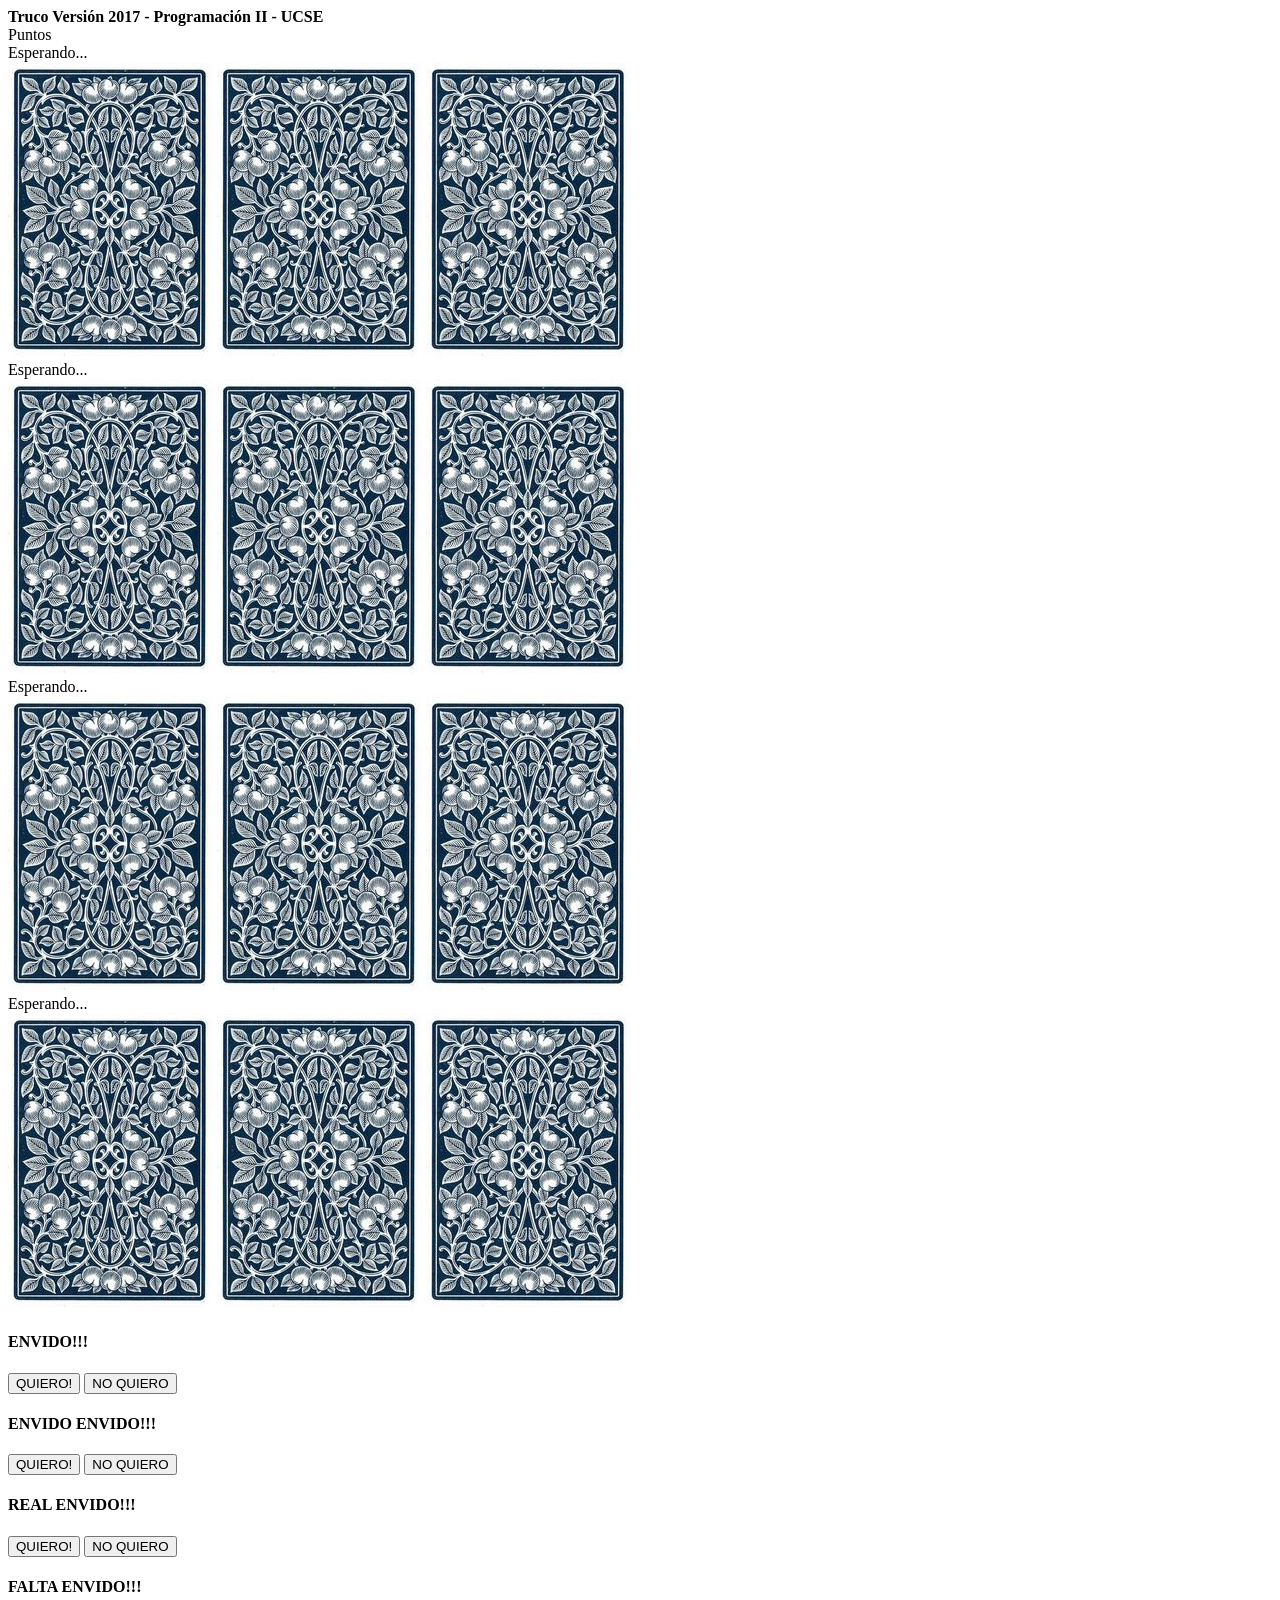
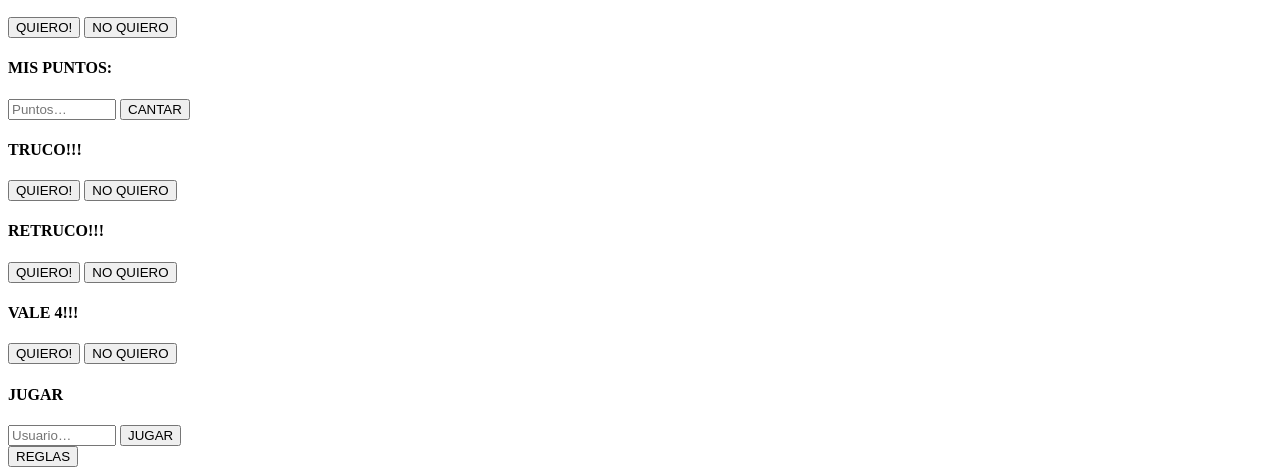
==== Truco/Truco.Web/index.html @ f20f7678 "08/06/2017" ====
﻿<!DOCTYPE html>
<html xmlns="http://www.w3.org/1999/xhtml">
<head>
    <meta http-equiv="Content-Type" content="text/html; charset=utf-8" />
    <title>Truco 2017</title>
    <!-- Hojas de estilo CSS -->
    <link href="https://fonts.googleapis.com/css?family=Open+Sans" rel="stylesheet">
    <link href="Content/style.css" rel="stylesheet" />
    <link href="Content/bootstrap/css/bootstrap.css" rel="stylesheet" />
</head>
<body>
    <div class="container">
        <div class="row-fluid header">
            <div class="span12">
                <strong>Truco Versión 2017 - Programación II - UCSE</strong>
            </div>
        </div>
        
        <div class="row-fluid central">
            <div class="span2 leftPanel">
                <div class="span1">Puntos</div> <!-- Rvisar posición del texto en el contenedor -->
                <div id="punt"></div>
            </div>
            <div class="span7 centralPanel">
                <div class="row-fluid centralItem">
                    <div class="span12">
                        <div id="user1">Esperando...</div>
                        <img id="user1_card1" class="card" src="Images/BACK.JPG" />
                        <img id="user1_card2" class="card" src="Images/BACK.JPG" />
                        <img id="user1_card3" class="card" src="Images/BACK.JPG" />
                    </div>
                </div>
                <div class="row-fluid centralItem">
                    <div class="span6">
                        <div id="user4">Esperando...</div>
                        <img id="user4_card1" class="card" src="Images/BACK.JPG" />
                        <img id="user4_card2" class="card" src="Images/BACK.JPG" />
                        <img id="user4_card3" class="card" src="Images/BACK.JPG" />
                    </div>
                    <div class="span6">
                        <div id="user2">Esperando...</div>
                        <img id="user2_card1" class="card" src="Images/BACK.JPG" />
                        <img id="user2_card2" class="card" src="Images/BACK.JPG" />
                        <img id="user2_card3" class="card" src="Images/BACK.JPG" />
                    </div>
                </div>
                <div class="row-fluid centralItem">
                    <div class="span12">
                        <div id="user3">Esperando...</div>
                        <img id="user3_card1" class="card" src="Images/BACK.JPG" />
                        <img id="user3_card2" class="card" src="Images/BACK.JPG" />
                        <img id="user3_card3" class="card" src="Images/BACK.JPG" />
                    </div>
               </div>
            </div>
            <div id="rightPanel" class="span3 rightPanel">
                <!-- Envido -->
                <div id="envidoRegion" class="envidoRegion">
                    <h4>ENVIDO!!!</h4>
                    <button type="button" class="btn btn-success" id="bottonQuieroEnvido">QUIERO!</button>
                    <button type="button" class="btn btn-danger" id="bottonNoQuieroEnvido">NO QUIERO</button>
                </div>
                <div id="envidoEnvidoRegion" class="envidoRegion">
                    <h4>ENVIDO ENVIDO!!!</h4>
                    <button type="button" class="btn btn-success" id="bottonQuieroEnvidoEnvido">QUIERO!</button>
                    <button type="button" class="btn btn-danger" id="bottonNoQuieroEnvidoEnvido">NO QUIERO</button>
                </div>
                <div id="realEnvidoRegion" class="envidoRegion">
                    <h4>REAL ENVIDO!!!</h4>
                    <button type="button" class="btn btn-success" id="bottonQuieroRealEnvido">QUIERO!</button>
                    <button type="button" class="btn btn-danger" id="bottonNoQuieroRealEnvido">NO QUIERO</button>
                </div>
                <div id="faltaEnvidoRegion" class="envidoRegion">
                    <h4>FALTA ENVIDO!!!</h4>
                    <button type="button" class="btn btn-success" id="bottonQuieroFaltaEnvido">QUIERO!</button>
                    <button type="button" class="btn btn-danger" id="bottonNoQuieroFaltaEnvido">NO QUIERO</button>
                </div>
                <div id="quieroEnvidoRegion" class="envidoRegion">
                    <h4>MIS PUNTOS:</h4>
                    <input type="text" placeholder="Puntos…" style="width:100px; margin-bottom:0px;" id="envidoPoints" />
                    <button type="button" class="btn btn-success" id="bottonCantarPuntosEnvido">CANTAR</button>
                </div>

                <!-- Truco -->
                <div id="trucoRegion" class="envidoRegion">
                    <h4>TRUCO!!!</h4>
                    <button type="button" class="btn btn-success" id="bottonQuieroTruco">QUIERO!</button>
                    <button type="button" class="btn btn-danger" id="bottonNoQuieroTruco">NO QUIERO</button>
                </div>
                <div id="retrucoRegion" class="envidoRegion">
                    <h4>RETRUCO!!!</h4>
                    <button type="button" class="btn btn-success" id="bottonQuieroReTruco">QUIERO!</button>
                    <button type="button" class="btn btn-danger" id="bottonNoQuieroReTruco">NO QUIERO</button>
                </div>
                <div id="vale4Region" class="envidoRegion">
                    <h4>VALE 4!!!</h4>
                    <button type="button" class="btn btn-success" id="bottonQuieroVale4">QUIERO!</button>
                    <button type="button" class="btn btn-danger" id="bottonNoQuieroVale4">NO QUIERO</button>
                </div>
                <!-- Ingresar jugador. -->
                <div id="userRegion">
                    <h4>JUGAR</h4>
                    <input type="text" placeholder="Usuario…" style="width:100px; margin-bottom:0px;" id="userName" />
                    <button type="button" class="btn btn-primary" id="botonAgregarJugador">JUGAR</button>
                </div>
                <!--BOTON DE PRUEBA (BORRAR)-->
                <div id="userRegion">
                    <button type="button" class="btn btn-primary" id="botonReglas">REGLAS</button>
                </div>

                

                <!-- Mensajes del juego -->
                <div id="messages"></div>              
            </div>
        </div>
        
               
         <!-- Botonera -->
        <div class="row-fluid botton">
            <div class="span12 bottonPanel">
                <div class="span6" id="cards">
                </div>
                <div class="span6" id="movements">
                    <button type="button" id="bottonEnvido">ENVIDO</button>
                    <button type="button" id="bottonEnvidoEnvido">ENVIDO ENVIDO</button>
                    <button type="button" id="bottonRealEnvido">REAL ENVIDO</button>
                    <button type="button" id="bottonFaltaEnvido">FALTA ENVIDO!</button>
                    <button type="button" id="bottonTruco">TRUCO</button>
                    <button type="button" id="bottonReTruco">RETRUCO</button>
                    <button type="button" id="bottonVale4">VALE 4</button>
                    <button type="button" id="bottonMazo">IR AL MAZO</button>
                </div>
                
            </div>
        </div>
    </div>

    

    <!-- Librerías de Javascript -->
    <!--Reference the jQuery library. -->
    <script src="Scripts/jquery-1.7.1.js"></script>
    <!--Reference the SignalR library. -->
    <script src="Scripts/jquery.signalR-2.2.1.min.js"></script>
    <!--Reference the autogenerated SignalR hub script. -->
    <script src="signalr/hubs"></script>
    <!--<script src="Content/bootstrap/js/bootstrap.min.js"></script>-->

    <script src="Scripts/bootbox.js"></script>
    <script src="Content/nicescroll/jquery.nicescroll.min.js"></script>
    <script src="/signalr/hubs"></script>
    <script src="Scripts/truco.logica.js"></script>
</body>
</html>
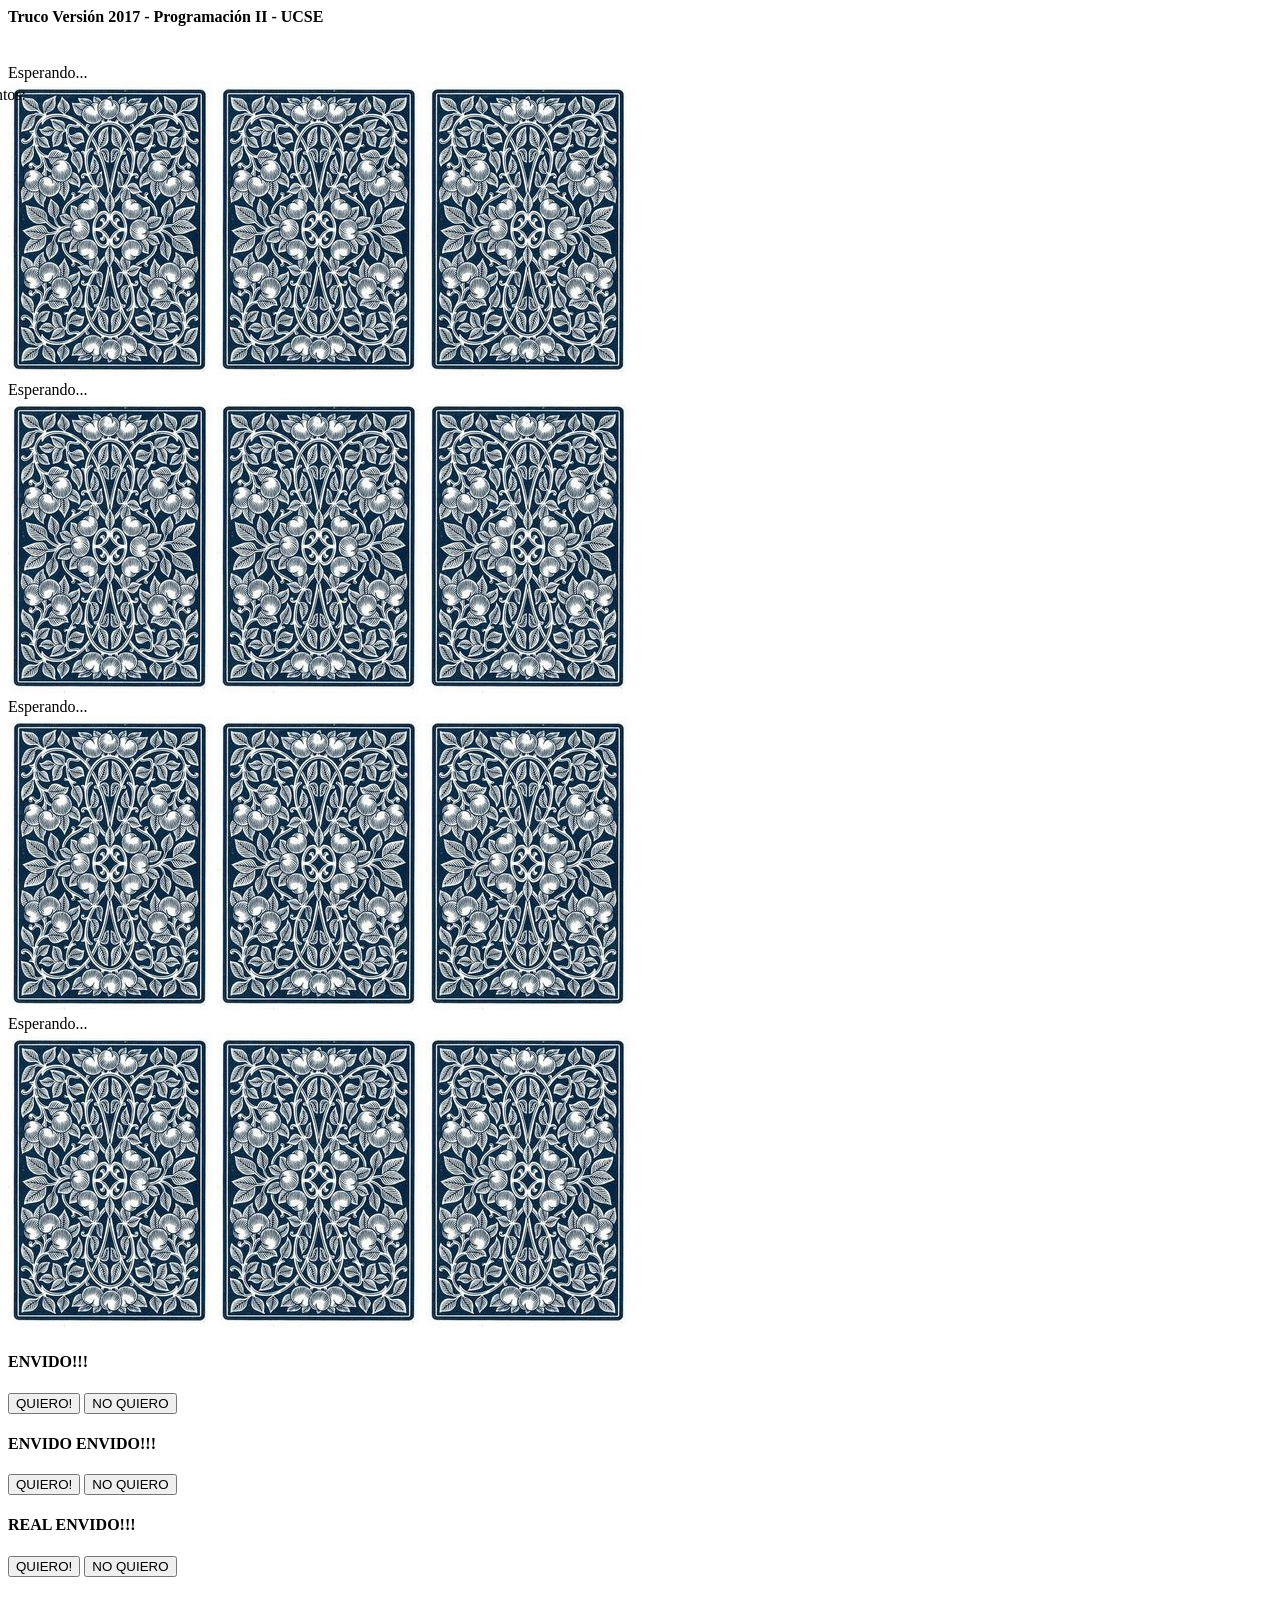
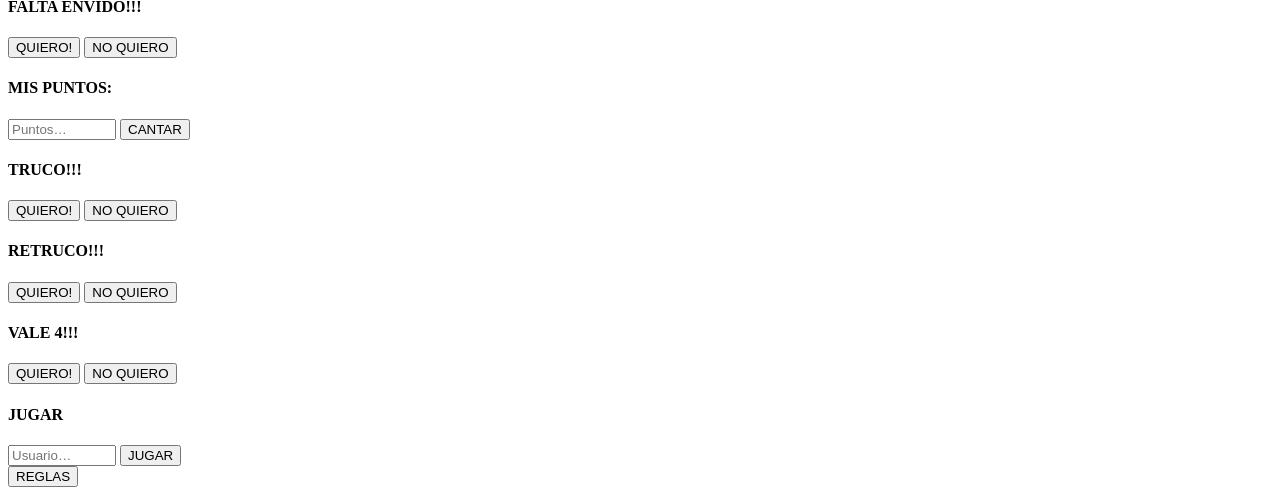
==== commit b6a2d2b8: "19/06/2017 Se añadió estilo de fuente 'Pangolin' al proyeto. Se realizó trabajo gráfico sobre panel " ====
--- a/Truco/Truco.Web/index.html
+++ b/Truco/Truco.Web/index.html
@@ -4,9 +4,10 @@
     <meta http-equiv="Content-Type" content="text/html; charset=utf-8" />
     <title>Truco 2017</title>
     <!-- Hojas de estilo CSS -->
-    <link href="https://fonts.googleapis.com/css?family=Open+Sans" rel="stylesheet">
     <link href="Content/style.css" rel="stylesheet" />
     <link href="Content/bootstrap/css/bootstrap.css" rel="stylesheet" />
+    <link href="https://fonts.googleapis.com/css?family=Open+Sans:300,400|Source+Sans+Pro" rel="stylesheet">
+    <link href="https://fonts.googleapis.com/css?family=Pangolin" rel="stylesheet">
 </head>
 <body>
     <div class="container">
@@ -18,8 +19,9 @@
         
         <div class="row-fluid central">
             <div class="span2 leftPanel">
-                <div class="span1">Puntos</div> <!-- Rvisar posición del texto en el contenedor -->
-                <div id="punt"></div>
+                <div style="text-decoration: none; position: relative; top: 60px; right: 30px;">Puntos:</div>
+                <img width="80" style="position: relative; top: 55px; right: 25px;" src="/Images/underline.png">
+                <div id="punt" style="position: relative; top: 75px; left: 10px;"></div>
             </div>
             <div class="span7 centralPanel">
                 <div class="row-fluid centralItem">
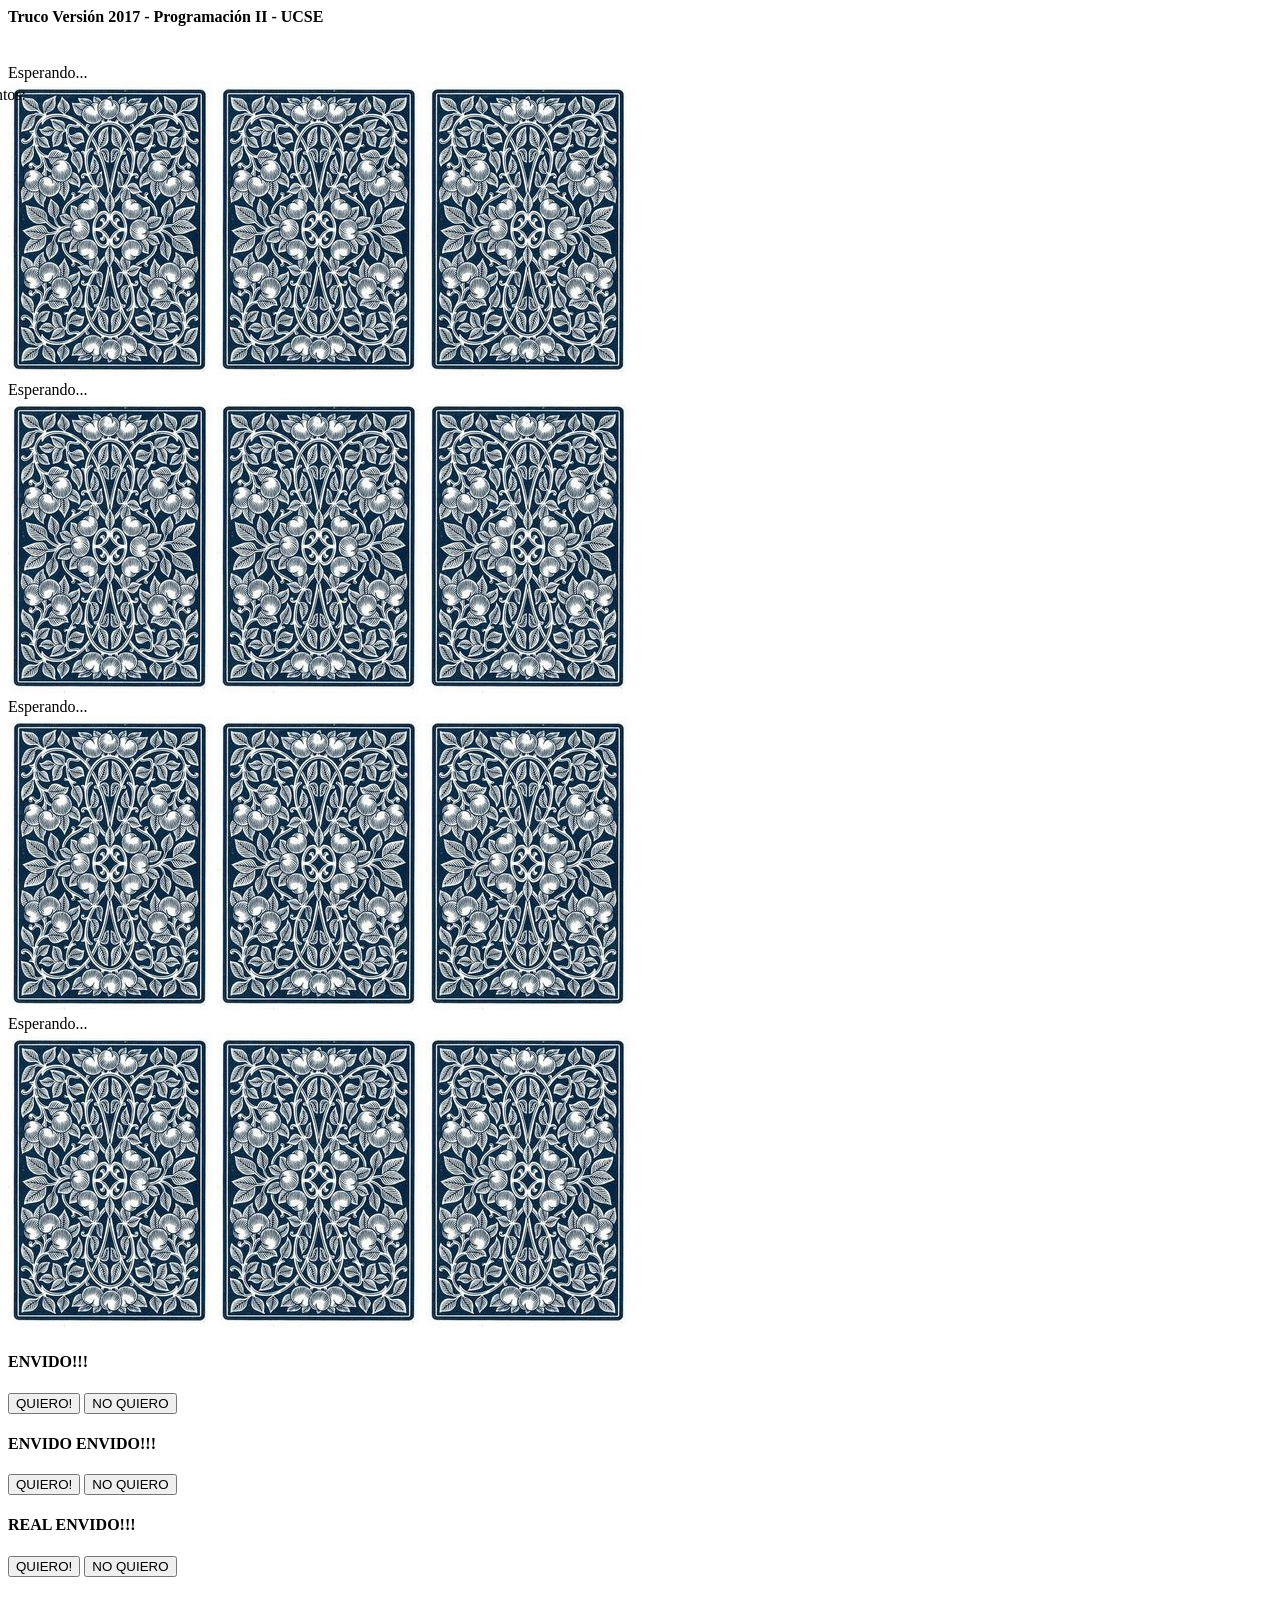
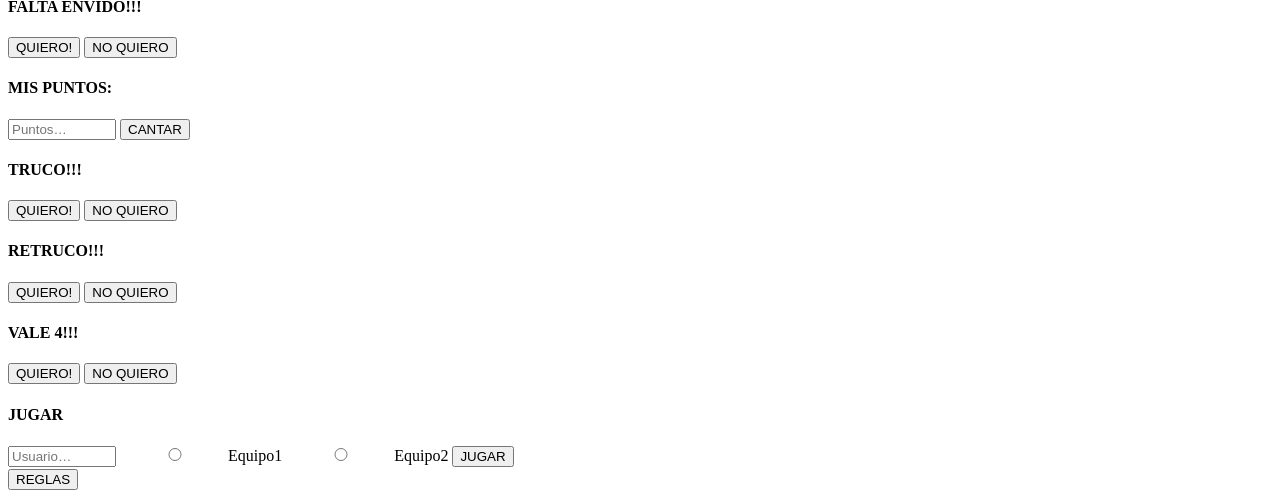
==== commit e938f55f: "23/06 Mauri, lee lo que puse en el metodo JugarCartas" ====
--- a/Truco/Truco.Web/index.html
+++ b/Truco/Truco.Web/index.html
@@ -102,7 +102,9 @@
                 <!-- Ingresar jugador. -->
                 <div id="userRegion">
                     <h4>JUGAR</h4>
-                    <input type="text" placeholder="Usuario…" style="width:100px; margin-bottom:0px;" id="userName" />
+                    <input type="text" placeholder="Usuario…" style="width:100px; margin-bottom:2px;" id="userName" />
+                    <input name="equipo" type="radio" value="rbEquipo1" style="width:100px; margin-bottom:2px; font-size:20px;" id="rb" />Equipo1
+                    <input name="equipo" type="radio" value="rbEquipo2" style="width:100px; margin-bottom:2px; font-size:20px;" id="rb" />Equipo2
                     <button type="button" class="btn btn-primary" id="botonAgregarJugador">JUGAR</button>
                 </div>
                 <!--BOTON DE PRUEBA (BORRAR)-->
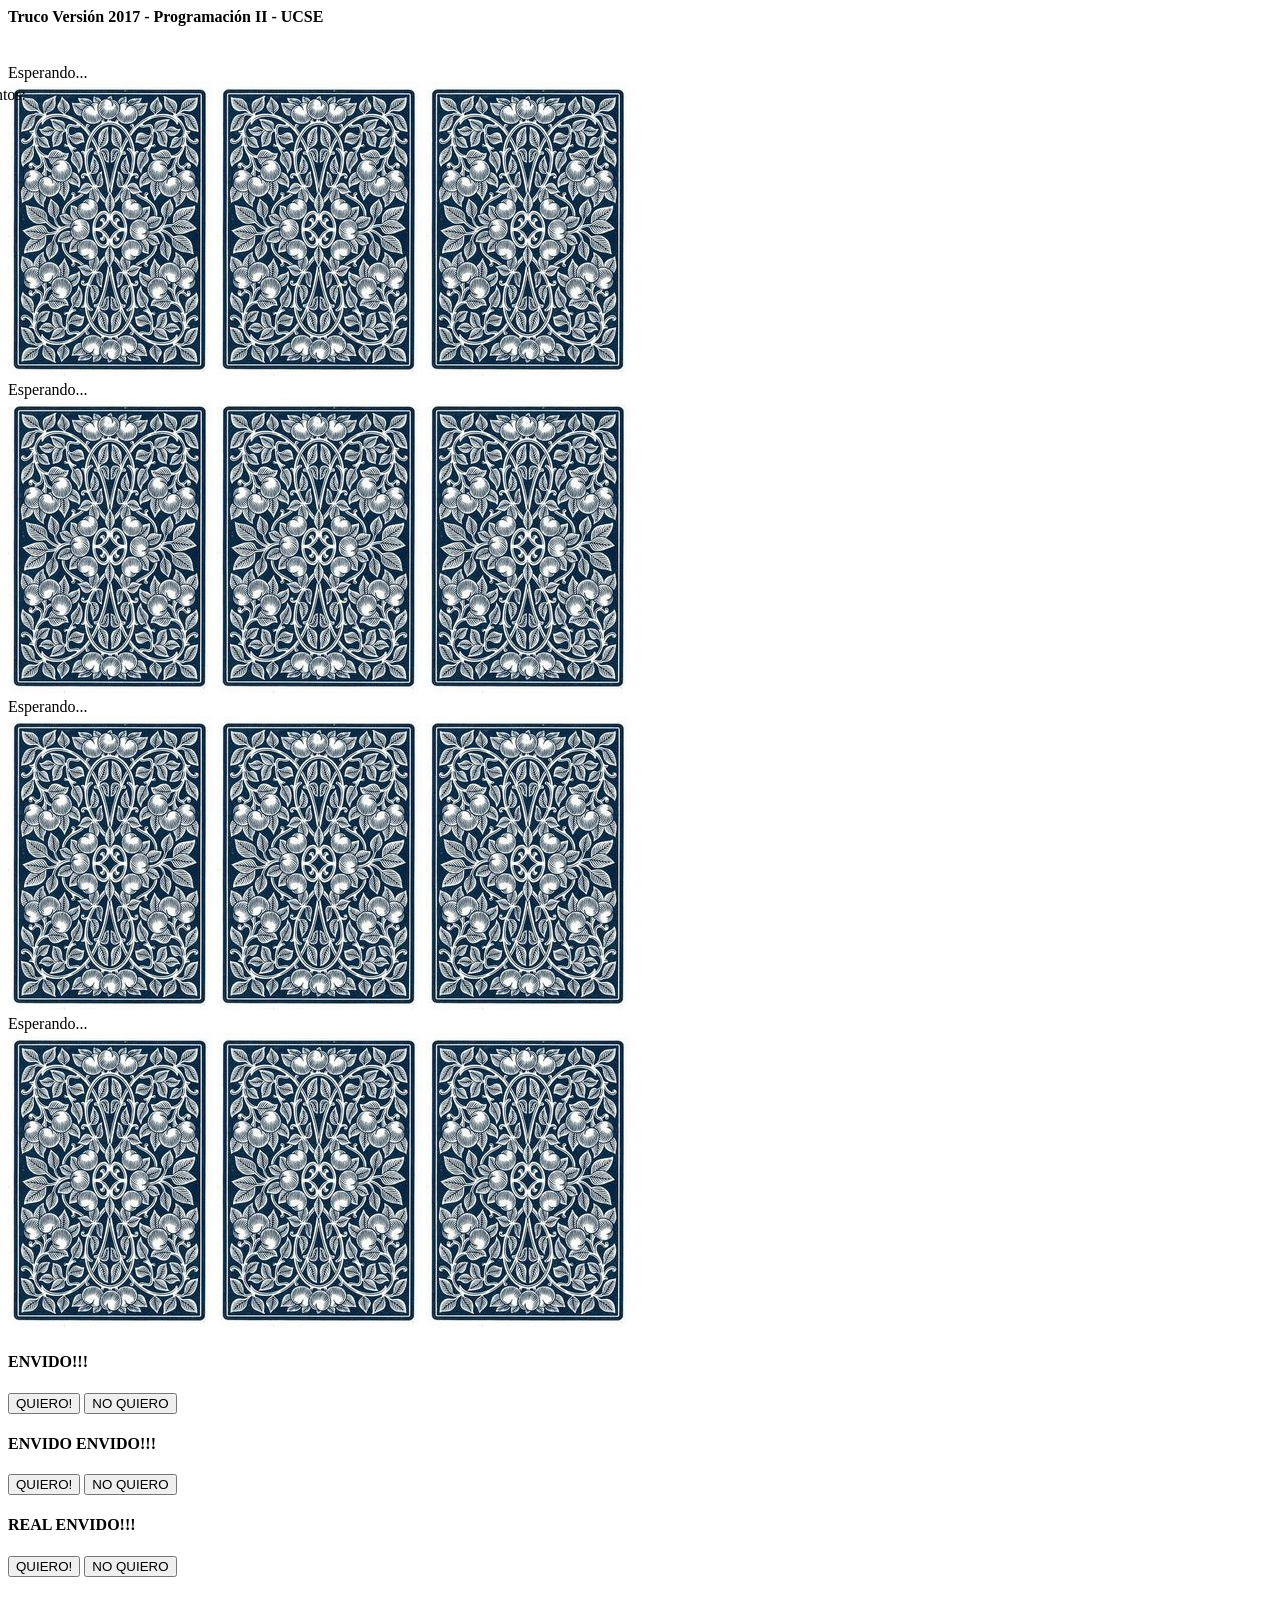
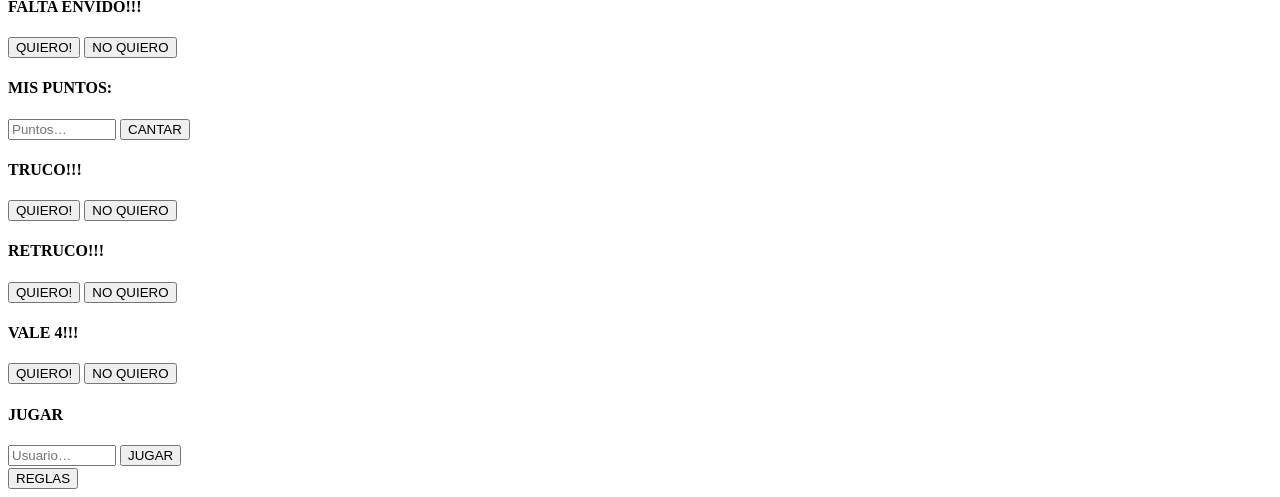
==== commit ca513762: "24/06/17 BUENAS NOTICIAS!! ya pude hacer que se juegen las 3 manos, el jugador que tiro la carta mas" ====
--- a/Truco/Truco.Web/index.html
+++ b/Truco/Truco.Web/index.html
@@ -103,8 +103,8 @@
                 <div id="userRegion">
                     <h4>JUGAR</h4>
                     <input type="text" placeholder="Usuario…" style="width:100px; margin-bottom:2px;" id="userName" />
-                    <input name="equipo" type="radio" value="rbEquipo1" style="width:100px; margin-bottom:2px; font-size:20px;" id="rb" />Equipo1
-                    <input name="equipo" type="radio" value="rbEquipo2" style="width:100px; margin-bottom:2px; font-size:20px;" id="rb" />Equipo2
+                    <!--<input name="equipo" type="radio" value="rbEquipo1" style="width:100px; margin-bottom:2px; font-size:20px;" id="rb" />Equipo1
+                    <input name="equipo" type="radio" value="rbEquipo2" style="width:100px; margin-bottom:2px; font-size:20px;" id="rb" />Equipo2-->
                     <button type="button" class="btn btn-primary" id="botonAgregarJugador">JUGAR</button>
                 </div>
                 <!--BOTON DE PRUEBA (BORRAR)-->
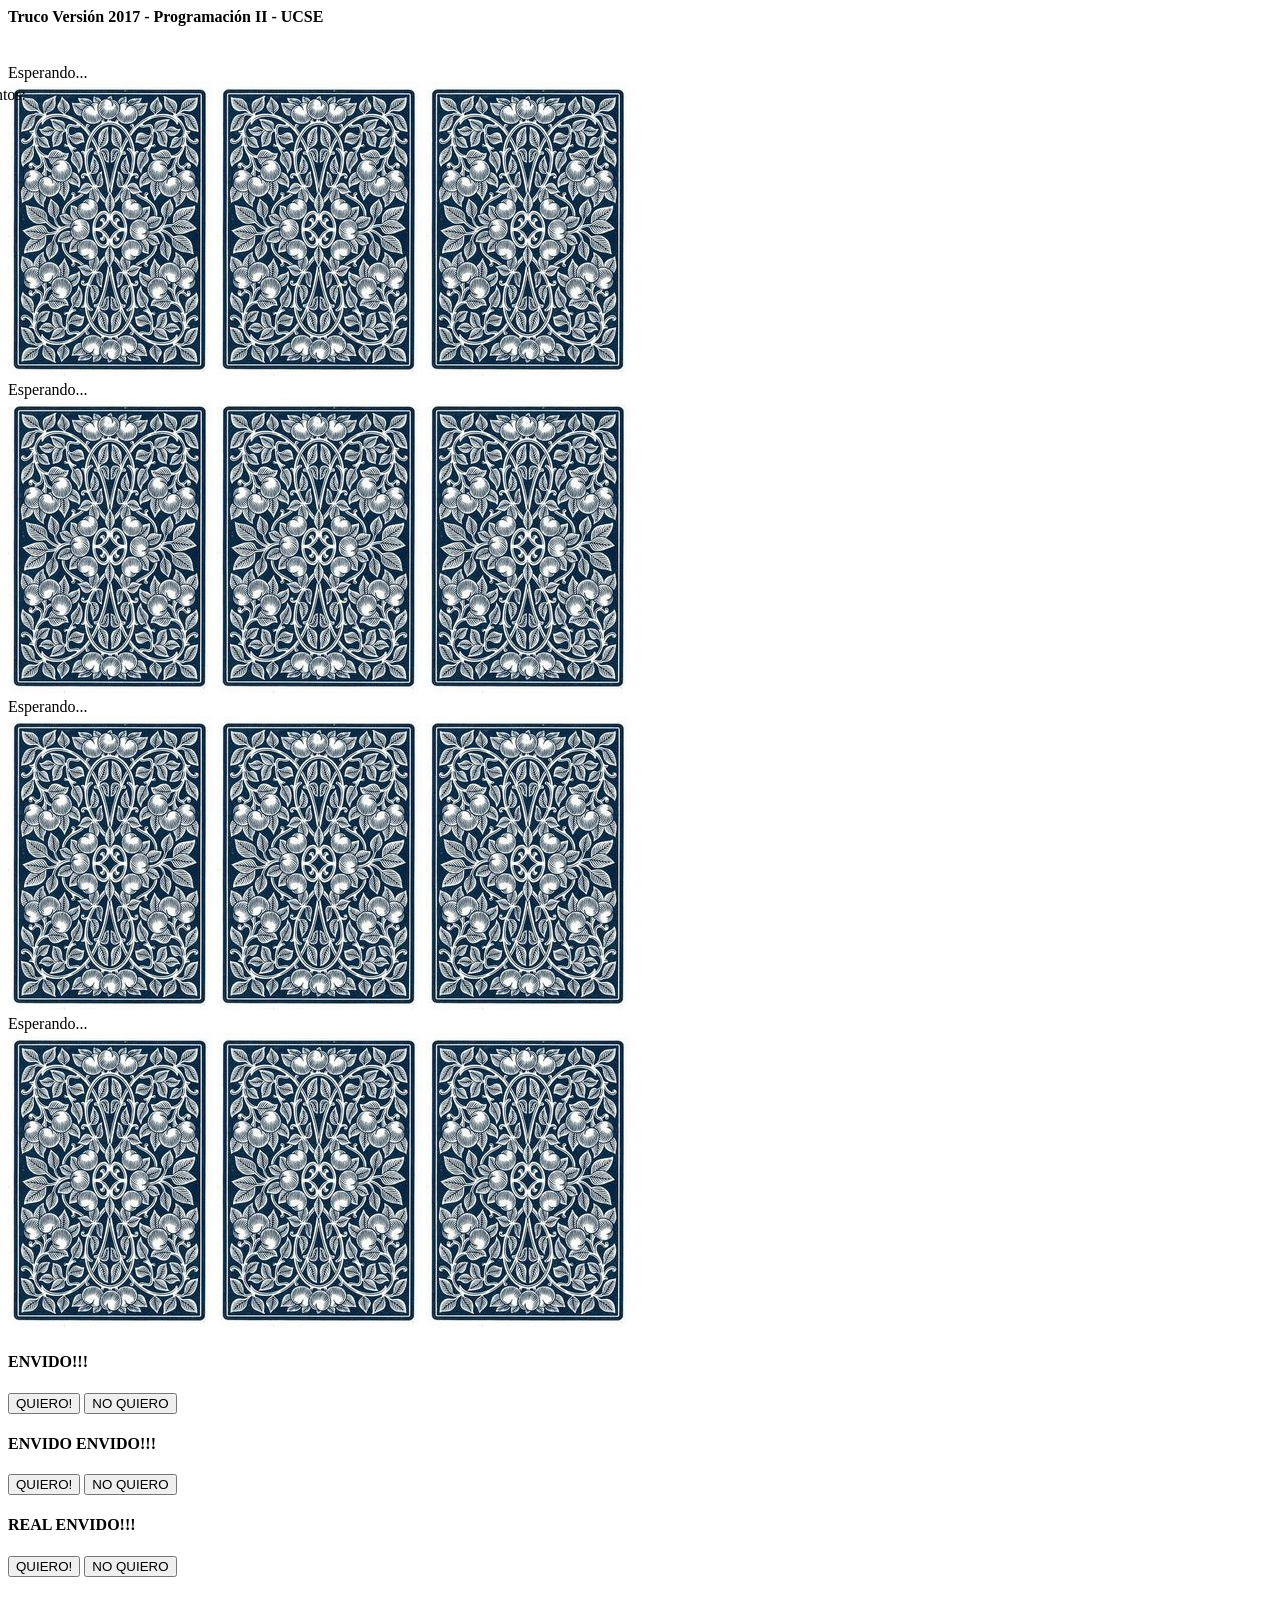
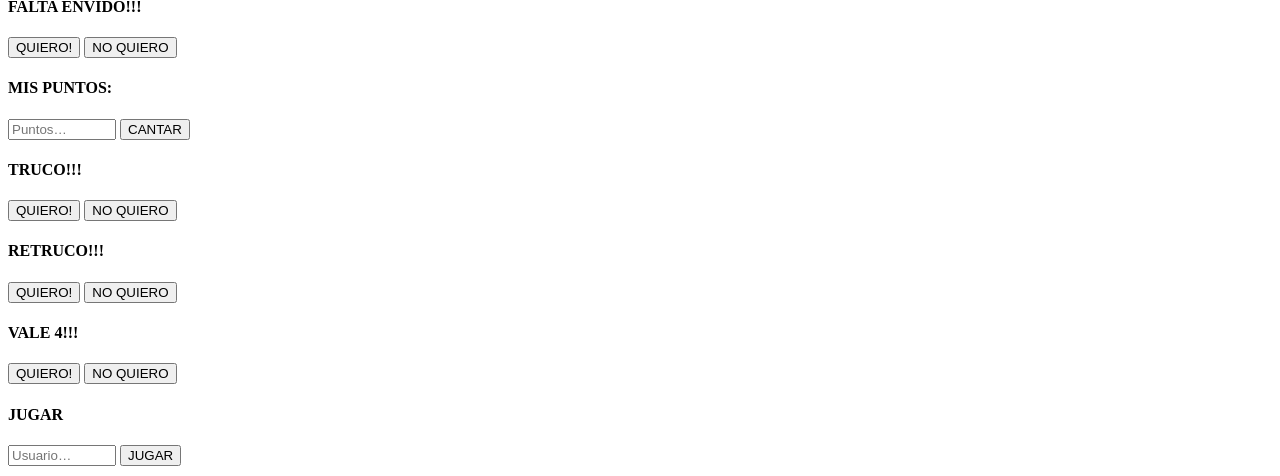
==== commit 1a47de96: "25/06/2017" ====
--- a/Truco/Truco.Web/index.html
+++ b/Truco/Truco.Web/index.html
@@ -107,13 +107,6 @@
                     <input name="equipo" type="radio" value="rbEquipo2" style="width:100px; margin-bottom:2px; font-size:20px;" id="rb" />Equipo2-->
                     <button type="button" class="btn btn-primary" id="botonAgregarJugador">JUGAR</button>
                 </div>
-                <!--BOTON DE PRUEBA (BORRAR)-->
-                <div id="userRegion">
-                    <button type="button" class="btn btn-primary" id="botonReglas">REGLAS</button>
-                </div>
-
-                
-
                 <!-- Mensajes del juego -->
                 <div id="messages"></div>              
             </div>
@@ -126,6 +119,7 @@
                 <div class="span6" id="cards">
                 </div>
                 <div class="span6" id="movements">
+                    <!--<button type="button" id="bottonAcciones">CANTAR</button>-->
                     <button type="button" id="bottonEnvido">ENVIDO</button>
                     <button type="button" id="bottonEnvidoEnvido">ENVIDO ENVIDO</button>
                     <button type="button" id="bottonRealEnvido">REAL ENVIDO</button>
